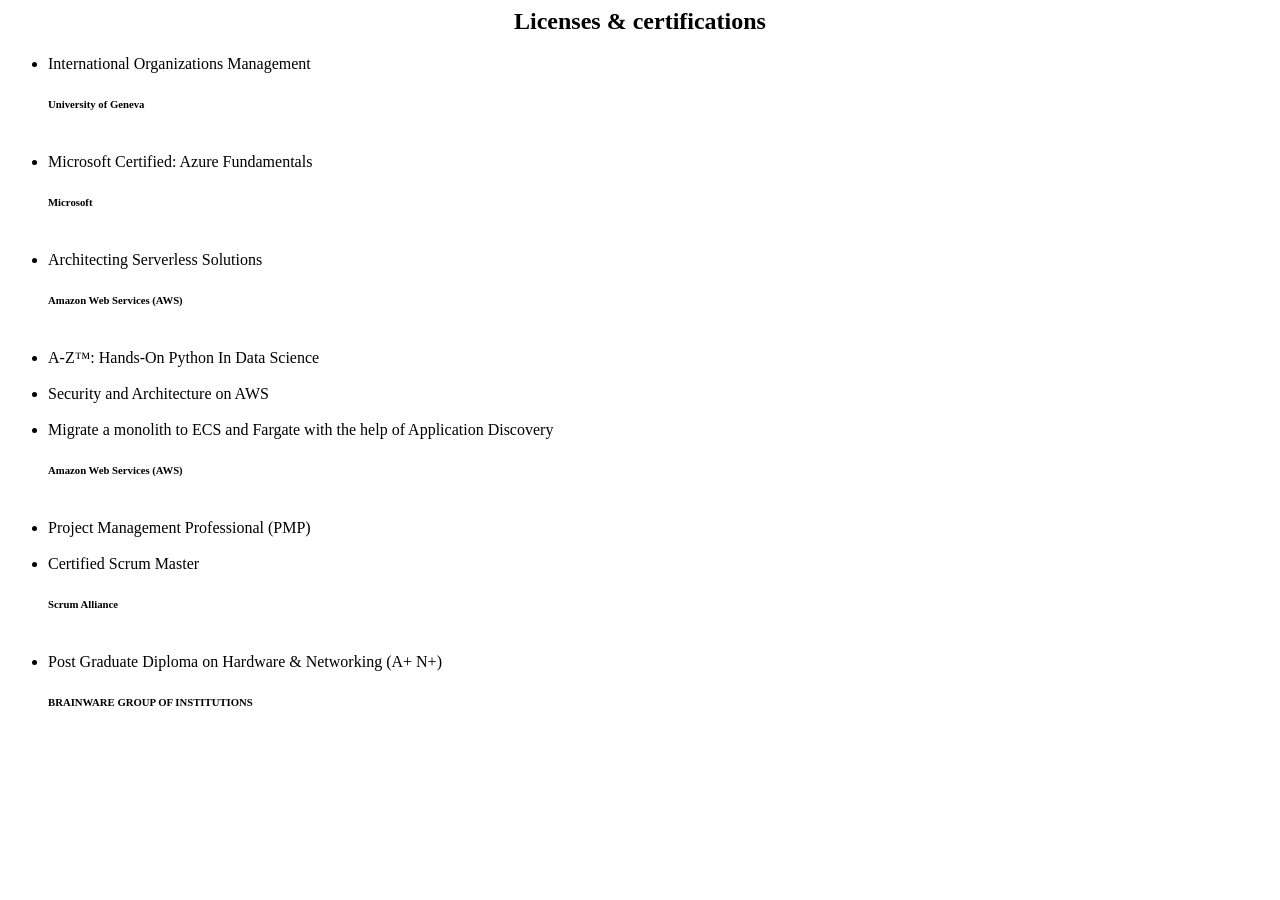
==== content/certificate_education/certificate.html @ 93f2fc60 "Sumon Mal Portfolio v1.0" ====
<body>
    <p style="font-style: normal; font-family: Arial; font-size: small;" >
<center><h2> Licenses & certifications</h2></center>
<ul>
    <li>International Organizations Management<br>
        <h6>University of Geneva</h6><br>
        
    <li>Microsoft Certified: Azure Fundamentals<br>
        <h6>Microsoft</h6><br>

    <li>Architecting Serverless Solutions<br>
        <h6>Amazon Web Services (AWS)</h6><br>
    <li> A-Z™: Hands-On Python In Data Science<br>
        <br>
    <li>Security and Architecture on AWS<br>
        <br>
    <li>Migrate a monolith to ECS and Fargate with the help of Application Discovery<br>
        <h6>Amazon Web Services (AWS)</h6><br>
    <li>Project Management Professional (PMP)<br>
        <br>
    <li>Certified Scrum Master<br>
        <h6>Scrum Alliance</h6><br>
    <li>Post Graduate Diploma on Hardware & Networking (A+ N+)<br>
        <h6>BRAINWARE GROUP OF INSTITUTIONS </h6><br>
</ul>
</p>
</body>
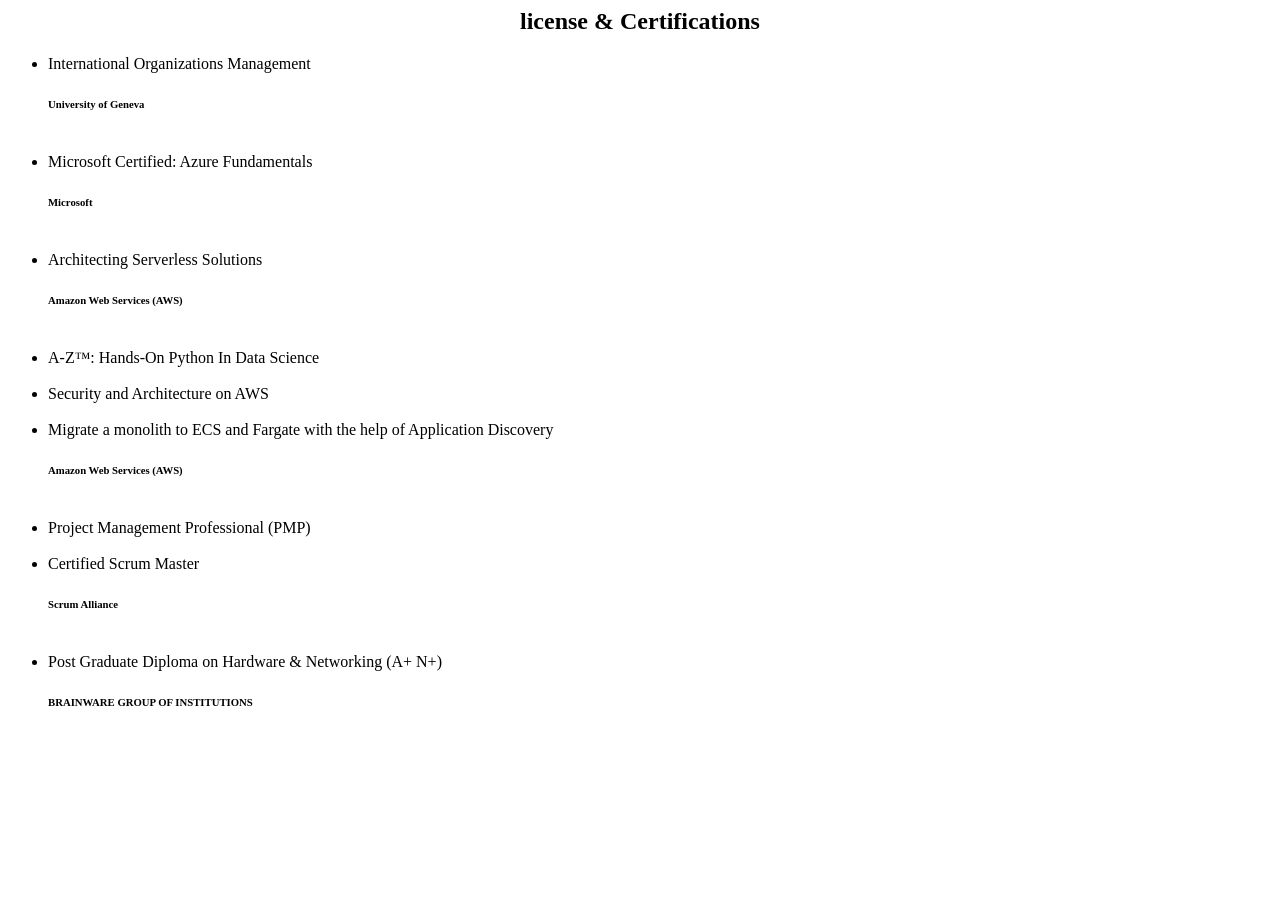
==== commit 7a4e50ec: "content correction after review" ====
--- a/content/certificate_education/certificate.html
+++ b/content/certificate_education/certificate.html
@@ -1,6 +1,6 @@
 <body>
     <p style="font-style: normal; font-family: Arial; font-size: small;" >
-<center><h2> Licenses & certifications</h2></center>
+<center><h2> license & Certifications</h2></center>
 <ul>
     <li>International Organizations Management<br>
         <h6>University of Geneva</h6><br>
